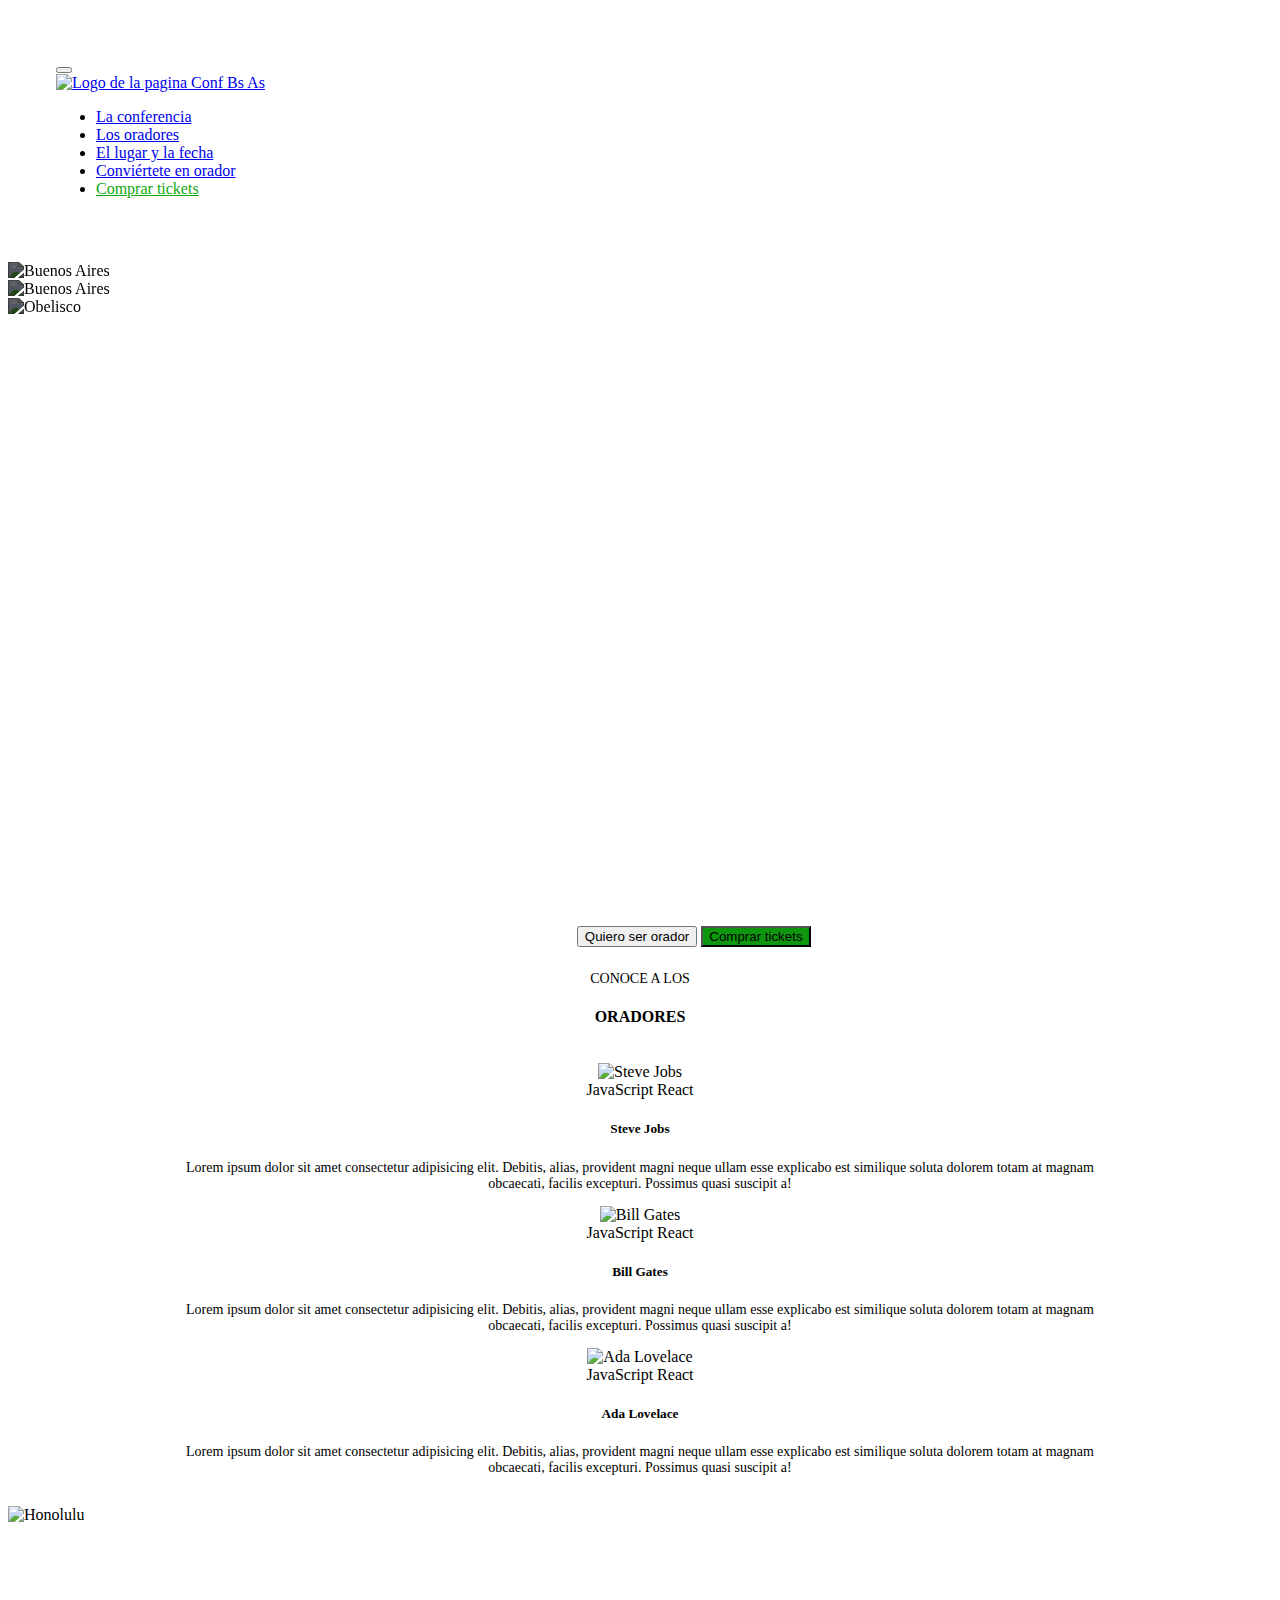
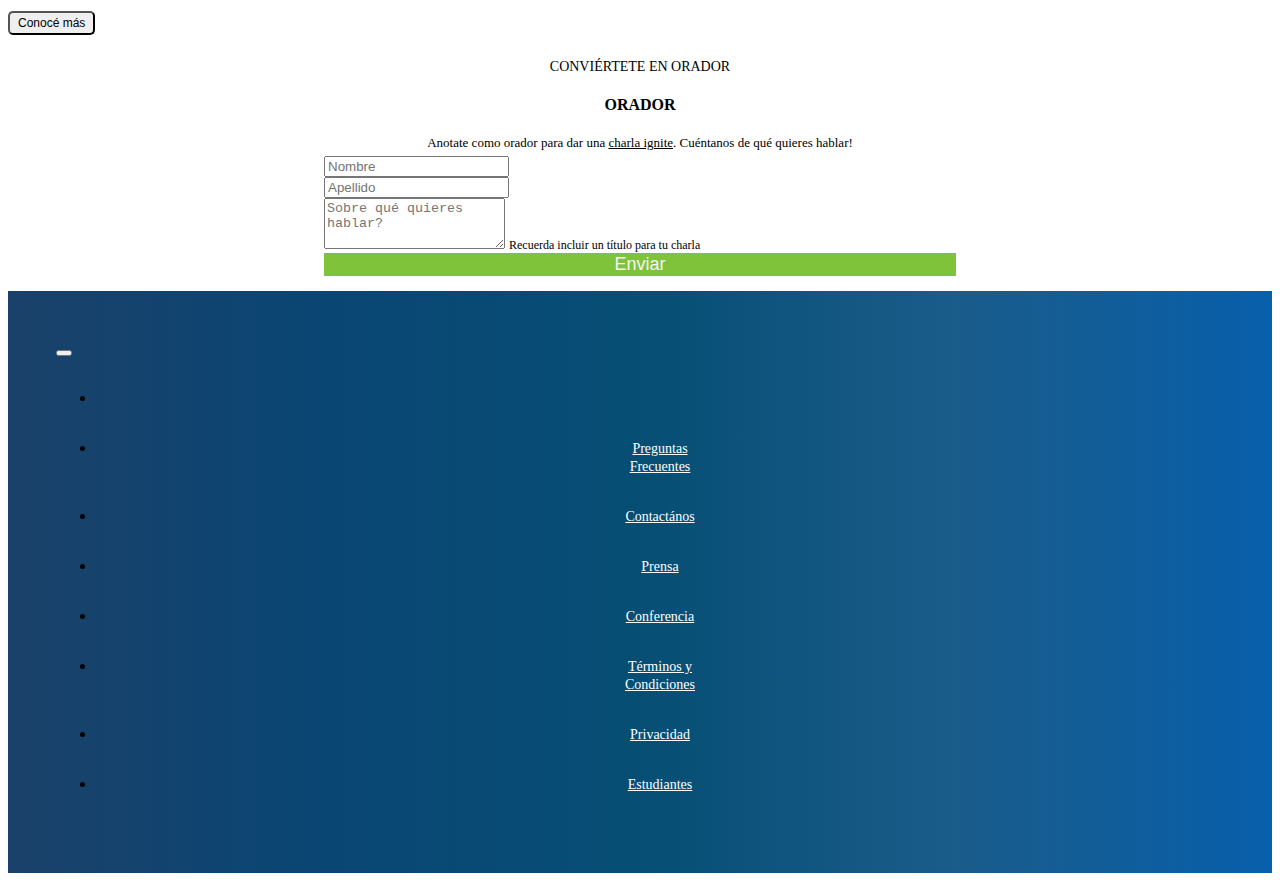
==== index.html @ 29e889be "Commit 1" ====
<!DOCTYPE html>
<html lang="es">
<head>
    <meta charset="UTF-8">
    <meta http-equiv="X-UA-Compatible" content="IE=edge">
    <meta name="viewport" content="width=device-width, initial-scale=1.0">
    <link rel="stylesheet" href="style.css">
    <link rel="shortcut icon" href="imagenes/codoacodo.png" type="image/x-icon">
    <link href="https://cdn.jsdelivr.net/npm/bootstrap@5.3.0-alpha3/dist/css/bootstrap.min.css" rel="stylesheet" integrity="sha384-KK94CHFLLe+nY2dmCWGMq91rCGa5gtU4mk92HdvYe+M/SXH301p5ILy+dN9+nJOZ" crossorigin="anonymous">
    <title>Conferencias - BA</title>
</head>
<body>
    <header>
        <nav class="navbar navbar-expand-md bg-body-tertiary px-5 py-2" data-bs-theme="dark">
            <div class="container-fluid">
                <button class="navbar-toggler" type="button" data-bs-toggle="collapse" data-bs-target="#navbarToggler"
                    aria-controls="navbar-toggler" aria-expanded="false" aria-label="Toggle navigation">
                    <span class="navbar-toggler-icon"></span>
                </button>
                <div class="collapse navbar-collapse" id="navbarToggler">
                    <a class="navbar-brand" href="#">
                        <img id="logo-pagina" src="imagenes/codoacodo.png" width="100" alt="Logo de la pagina">
                        <span class="nombre-logo">Conf Bs As</span>
                    </a>
                    <ul class="navbar-nav d-flex justify-content-center align-items-e">
                        <li class="nav-item cursor-pointer">
                            <a class="nav-link active" aria-current="page" href="#">La conferencia</a>
                        </li>
                        <li class="nav-item">
                            <a class="nav-link" href="#">Los oradores</a>
                        </li>
                        <li class="nav-item">
                            <a class="nav-link" href="#">El lugar y la fecha</a>
                        </li>
                        <li class="nav-item">
                            <a class="nav-link" href="#">Conviértete en orador</a>    
                        </li>
                        <li class="nav-item">
                            <a class="nav-link link-verde" href="#">Comprar tickets</a>
                        </li>
                    </ul>
                </div>
            </div>
        </nav>
    </header>
    <div id="carousel" class="carousel slide card-superpuesta" data-bs-ride="carousel">
        <div class="carousel-inner">
            <div class="carousel-item active">
                <img src="imagenes/ba1.jpg" class="d-block w-100" alt="Buenos Aires">
            </div>
            <div class="carousel-item">
                <img src="imagenes/ba2.jpg" class="d-block w-100" alt="Buenos Aires">
            </div>
            <div class="carousel-item">
                <img src="imagenes/ba3.jpg" class="d-block w-100" alt="Obelisco">
            </div>
        </div>
    </div>
    <div class="card-img-overlay d-flex flex-column justify-content-center text-end">
        <h5 class="card-title1">Conf Bs As</h5>
        <p class="card-text1">
            Bs As llega por primera vez a la Argentina. Un evento para compartir con
            nuestra comunidad el conocimiento y experiencia de los expertos que 
            están creando el futuro de Internet.Ven a conocer a miembros del
            evento, a otros estudiantes de Codo a Codo y los oradores primer
            nivel que tenemos para ti. Te esperamos!
        </p>
        <div>
            <button type="button" class="btn btn-outline-light">Quiero ser orador</button>
            <button type="button" class="btn btn-success">Comprar tickets</button>
        </div>
    </div>
    <div class="titulo-oradores">
        <div>CONOCE A LOS</div> 
        <H4>ORADORES</H4>
    </div>
    <div class="container-oradores">
        <div class="row">
            <div class="card-oradores col-md-4">
                <div class="card">
                    <img src="imagenes/steve.jpg" class="card-img-top" alt="Steve Jobs">
                    <div class="card-body">
                        <div class="badges-contenedor">
                        <span class="badge text-bg-warning">JavaScript</span>
                        <span class="badge text-bg-info">React</span>
                        </div>
                        <h5 class="card-title">Steve Jobs</h5>
                        <p class="card-text">Lorem ipsum dolor sit amet consectetur adipisicing elit. Debitis, alias, provident magni neque ullam esse explicabo est similique soluta dolorem totam at magnam obcaecati, facilis excepturi. Possimus quasi suscipit a!</p>
                    </div>
                </div>
            </div> 
            <div class="card-oradores col-md-4">
                <div class="card">
                <img src="imagenes/bill.jpg" class="card-img-top" alt="Bill Gates">
                    <div class="card-body">
                        <div class="badges-contenedor">
                            <span class="badge text-bg-warning">JavaScript</span>
                            <span class="badge text-bg-info">React</span>
                        </div>
                        <h5 class="card-title">Bill Gates</h5>
                        <p class="card-text">Lorem ipsum dolor sit amet consectetur adipisicing elit. Debitis, alias, provident magni neque ullam esse explicabo est similique soluta dolorem totam at magnam obcaecati, facilis excepturi. Possimus quasi suscipit a!</p>
                    </div>
                </div>
            </div>  
            <div class="card-oradores col-md-4">
                <div class="card">
                <img src="imagenes/ada.jpeg" class="card-img-top" alt="Ada Lovelace">
                    <div class="card-body">
                        <div class="badges-contenedor">
                            <span class="badge text-bg-secondary">JavaScript</span>
                            <span class="badge text-bg-danger">React</span>
                        </div>
                        <h5 class="card-title">Ada Lovelace</h5>
                        <p class="card-text">Lorem ipsum dolor sit amet consectetur adipisicing elit. Debitis, alias, provident magni neque ullam esse explicabo est similique soluta dolorem totam at magnam obcaecati, facilis excepturi. Possimus quasi suscipit a!</p>
                    </div>
                </div>
            </div>  
        </div>
    </div>
    <div class="honolulu">
        <div class="card-honolulu">
            <div class="row g-0">
                <div class="col-md-6 honolulu-img">
                    <img src="imagenes/honolulu.jpg" class="img-fluid rounded-start" alt="Honolulu">
                </div>
                <div class="col-md-6 p-4 bg-dark honolulu-text">
                    <h5>Bs As - Octubre</h5>
                    <p>Buenos Aires es la provincia y localidad mas grande del estado de Argentina, en los Estados Unidos. Honolulu
                        es
                        la mas sureña de entre las principales ciudades estadounidenses. Aunque el nombre de Honolulu se refiere al
                        área
                        urbana en la costa sureste de la isla de Oahu, la ciudad y el condado de honolulu han formado una ciudad-
                        condado consolidada que cubre toda la ciudad (aproximadamente 600 km2 de superficie).</p>
                    <button type="button" class="btn btn-outline-light">Conocé más</button>
                </div>
            </div>
        </div>
    </div>
    <div class="convocatoria-oradores">
        <div class="div-orador">CONVIÉRTETE EN ORADOR</div> 
        <H4>ORADOR</H4>
        <div class="text-convocatoria">Anotate como orador para dar una <u class="subrayado">charla ignite</u>. Cuéntanos de
            qué quieres hablar!</div>
    </div>
    <form action="" class="formulario">
        <div>    
            <div class="row">
                <div class="col">
                    <input type="text" class="form-control" placeholder="Nombre" aria-label="Nombre">
                </div>
                <div class="col">
                    <input type="text" class="form-control" placeholder="Apellido" aria-label="Apellido">
                </div>
                <div class="mb-4 pt-3" id="textarea">
                    <textarea class="form-control" id="Textarea1" placeholder="Sobre qué quieres hablar?" rows="3"></textarea>
                    <label for="textarea" class="texto-area">Recuerda incluir un título para tu charla</label>
                </div>
                <div>
                    <button type="submit" class="btn btn-success">Enviar</button>
                </div>         
            </div>
        </div>
    </form>
    <footer>
        <nav class="navbar navbar-expand-lg bg-body-tertiary">
            <div class="container-fluid">
                <a class="navbar-brand" href="#"></a>
                <button class="navbar-toggler" type="button" data-bs-toggle="collapse" data-bs-target="#navbarNav" aria-controls="navbarNav" aria-expanded="false" aria-label="Toggle navigation">
                    <span class="navbar-toggler-icon"></span>
                </button>
                <div class="collapse navbar-collapse justify-content-between" id="navbarNav">
                    <ul class="navbar-nav">
                        <li class="nav-item footer-item">
                            <a class="nav-link active" aria-current="page" href="#"></a>
                        </li>                    
                        <li class="nav-item footer-item">
                            <a class="nav-link footer-link preguntas" href="#">Preguntas<br>Frecuentes</a>
                        </li>
                        <li class="nav-item footer-item">
                            <a class="nav-link footer-link" href="#">Contactános</a>
                        </li>
                        <li class="nav-item footer-item">
                            <a class="nav-link footer-link" href="#">Prensa</a>
                        </li>
                        <li class="nav-item footer-item">
                            <a class="nav-link footer-link" href="#">Conferencia</a>
                        </li>
                        <li class="nav-item footer-item">
                            <a class="nav-link footer-link terminos" href="#">Términos y <br> Condiciones</a>
                        </li>
                        <li class="nav-item footer-item">
                            <a class="nav-link footer-link" href="#">Privacidad</a>
                        </li>
                        <li class="nav-item footer-item">
                            <a class="nav-link footer-link" href="#">Estudiantes</a>
                        </li>
                    </ul>
                </div>
            </div>
        </nav>
    </footer>   
    <script src="https://cdn.jsdelivr.net/npm/bootstrap@5.3.0-alpha3/dist/js/bootstrap.bundle.min.js" integrity="sha384-ENjdO4Dr2bkBIFxQpeoTz1HIcje39Wm4jDKdf19U8gI4ddQ3GYNS7NTKfAdVQSZe" crossorigin="anonymous"></script>
</body>
</html>
---- style.css ----
body {
    padding: 0;
}

.navbar {
    padding:3rem;          
}

.navbar-collapse {
    align-items: center;
    justify-content: space-between;
}

.link-verde {
    color: rgb(15, 169, 15) !important;
}

.card-superpuesta {
    width: 100vw;
}

.card-superpuesta img{
    filter: brightness(40%);
    height: 10% !important;
}

.card-img-overlay {
    padding-right: 8.5rem !important;
    padding-top: 28% !important;
    padding-left: 45% !important;
    height: max-content;
}

.card-title1, .card-text1, .btn-outline {
    color: white;
}

.card-text1 {
    font-size: 1rem;
    padding-top: 1.5rem;
}

.card-title1 {
    font-size: 2rem;
}

.btn-success{
    background: rgb(14, 151, 14) !important;
}

.titulo-oradores div{
    font-size: 14px;
    text-align: center;
}

.titulo-oradores {
    text-align: center;
    padding-top: 1.5rem;
}

.card-group {

    display: flex;
    flex-direction: column;
    justify-content: space-between;
}

.container-oradores {
    margin-top: 20px;
    padding: 1rem 10rem;
}

.container-oradores img{
    position: relative;
    object-fit: cover;
}

.card-text {
    font-size: 14px;
}

.card-oradores {
    text-align: center;
}

.card-honolulu {
    width: 100vw;
}

.honolulu-text{
    font-size: 12px;
    color: white;
}

.honolulu-text .btn {
    font-size: 12px;
    padding: 3px 8px;
    border-radius: 5px;
} 

.convocatoria-oradores{
    text-align: center;
    padding-top: 1.5rem;
}

.div-orador{
    font-size: 14px;
}

.text-convocatoria{
    font-size: 13px;
}

.formulario{
    padding-top: 5px;
    position: relative;
    margin: 0 auto;
    width: 50%;
}

.texto-area{
    font-size: 12px;
}

.formulario button {
    width: 100%;
    border: none;
    font-size: 18px;
    background-color: #7fc33b !important;
    color: whitesmoke;
}

footer {
    padding-top: 15px;
}

footer .navbar{
    background-image: linear-gradient(to right, #1a4169,
    #0a4674, #064e74, #1a5c8a, #085fab) !important; 
}

.footer-item {
    padding: 1rem 2rem !important;
    text-align: center;
    align-items: center;
}

.nav-item .preguntas, .terminos {
    padding-top: 0.2rem !important;
    text-align: center;
    align-items: center;
}

.footer-link{
    color: white !important;
    font-size: 14px !important;
}

/* Responsive */

@media screen and (max-width: 970px) {


}

@media screen and (max-width: 767px) {

    .tarjeta {
        padding-right: 8.5rem !important;
        max-height: 50vh;
        padding-left: 40vw  !important;
        font-size: 0.5rem;
    }

    .card-img-overlay {
        padding-right: 1.5rem !important;
        padding-top: 5% !important;
        padding-left: 2% !important;
        height: max-content;
    }

    .card-text1 {
        font-size: 1rem;
        padding-top: 0.7rem;
    }
    
    .card-title1 {
        font-size: 1.5rem;
    }
}

@media screen and (max-width: 700px) {

    .container-oradores {
        margin-top: 20px;
        padding: 1rem 2rem;
    }
}
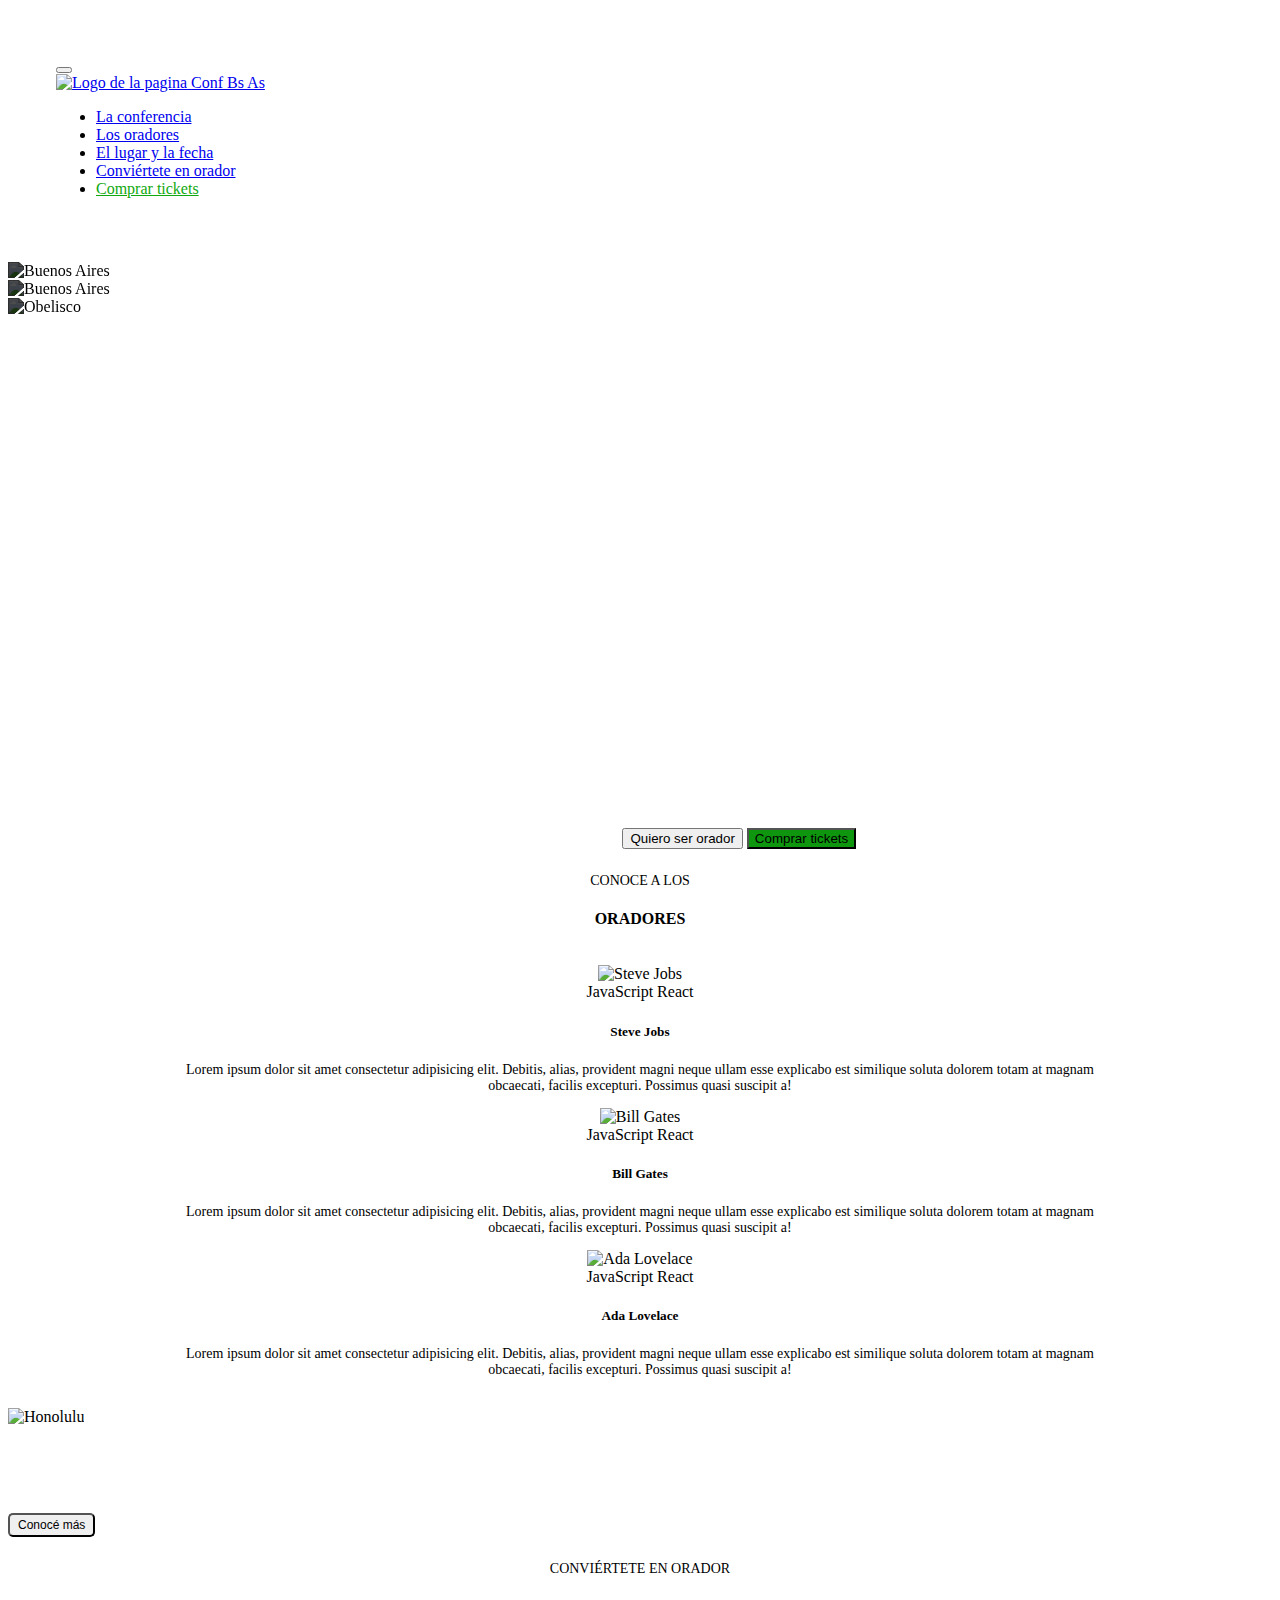
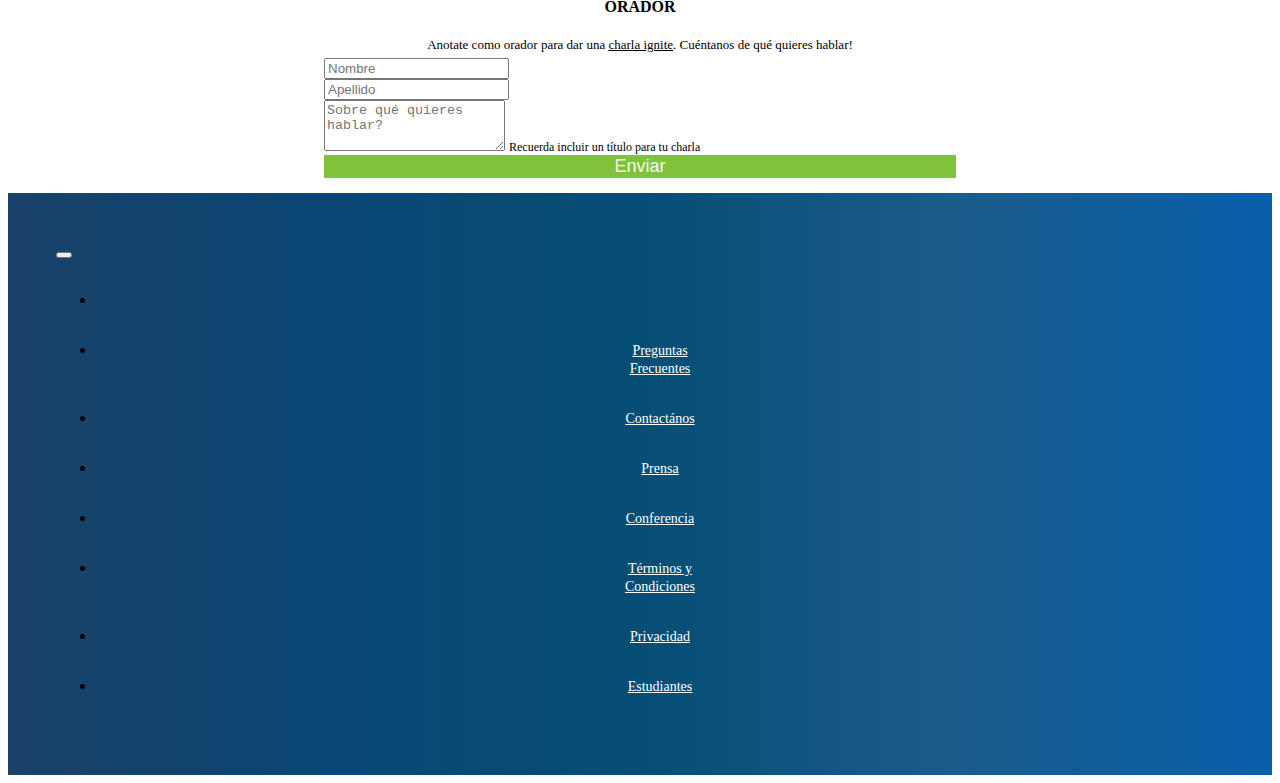
==== commit 0d0ff683: "Commit 3" ====
--- a/index.html
+++ b/index.html
@@ -42,8 +42,8 @@
                 </div>
             </div>
         </nav>
-    </header>
-    <div id="carousel" class="carousel slide card-superpuesta" data-bs-ride="carousel">
+    </header> 
+    <div id="carouselExample" class="carousel slide card-superpuesta" data-bs-ride="carousel">
         <div class="carousel-inner">
             <div class="carousel-item active">
                 <img src="imagenes/ba1.jpg" class="d-block w-100" alt="Buenos Aires">
@@ -55,21 +55,24 @@
                 <img src="imagenes/ba3.jpg" class="d-block w-100" alt="Obelisco">
             </div>
         </div>
-    </div>
-    <div class="card-img-overlay d-flex flex-column justify-content-center text-end">
-        <h5 class="card-title1">Conf Bs As</h5>
-        <p class="card-text1">
-            Bs As llega por primera vez a la Argentina. Un evento para compartir con
-            nuestra comunidad el conocimiento y experiencia de los expertos que 
-            están creando el futuro de Internet.Ven a conocer a miembros del
-            evento, a otros estudiantes de Codo a Codo y los oradores primer
-            nivel que tenemos para ti. Te esperamos!
-        </p>
-        <div>
-            <button type="button" class="btn btn-outline-light">Quiero ser orador</button>
-            <button type="button" class="btn btn-success">Comprar tickets</button>
-        </div>
-    </div>
+        <div class="d-flex">
+            <div class="card-img-overlay d-flex flex-column justify-content-center text-end">
+                <h5 class="card-title1">Conf Bs As</h5>
+                <p class="card-text1">
+                Bs As llega por primera vez a la Argentina. Un evento para compartir con
+                nuestra comunidad el conocimiento y experiencia de los expertos que 
+                están creando el futuro de Internet.Ven a conocer a miembros del
+                evento, a otros estudiantes de Codo a Codo y los oradores primer
+                nivel que tenemos para ti. 
+                Te esperamos!
+                </p>
+                <div>
+                    <button type="button" class="btn btn-outline-light">Quiero ser orador</button>
+                    <button type="button" class="btn btn-success">Comprar tickets</button>
+                </div>
+            </div>
+        </div>
+    </div>    
     <div class="titulo-oradores">
         <div>CONOCE A LOS</div> 
         <H4>ORADORES</H4>
--- a/style.css
+++ b/style.css
@@ -20,14 +20,14 @@
 }
 
 .card-superpuesta img{
-    filter: brightness(40%);
+    filter: brightness(30%);
     height: 10% !important;
 }
 
 .card-img-overlay {
     padding-right: 8.5rem !important;
-    padding-top: 28% !important;
-    padding-left: 45% !important;
+    padding-top: 20% !important;
+    padding-left: 48% !important;
     height: max-content;
 }
 
@@ -158,11 +158,6 @@
 
 /* Responsive */
 
-@media screen and (max-width: 970px) {
-
-
-}
-
 @media screen and (max-width: 767px) {
 
     .tarjeta {
@@ -177,6 +172,7 @@
         padding-top: 5% !important;
         padding-left: 2% !important;
         height: max-content;
+        max-height: 60%;
     }
 
     .card-text1 {
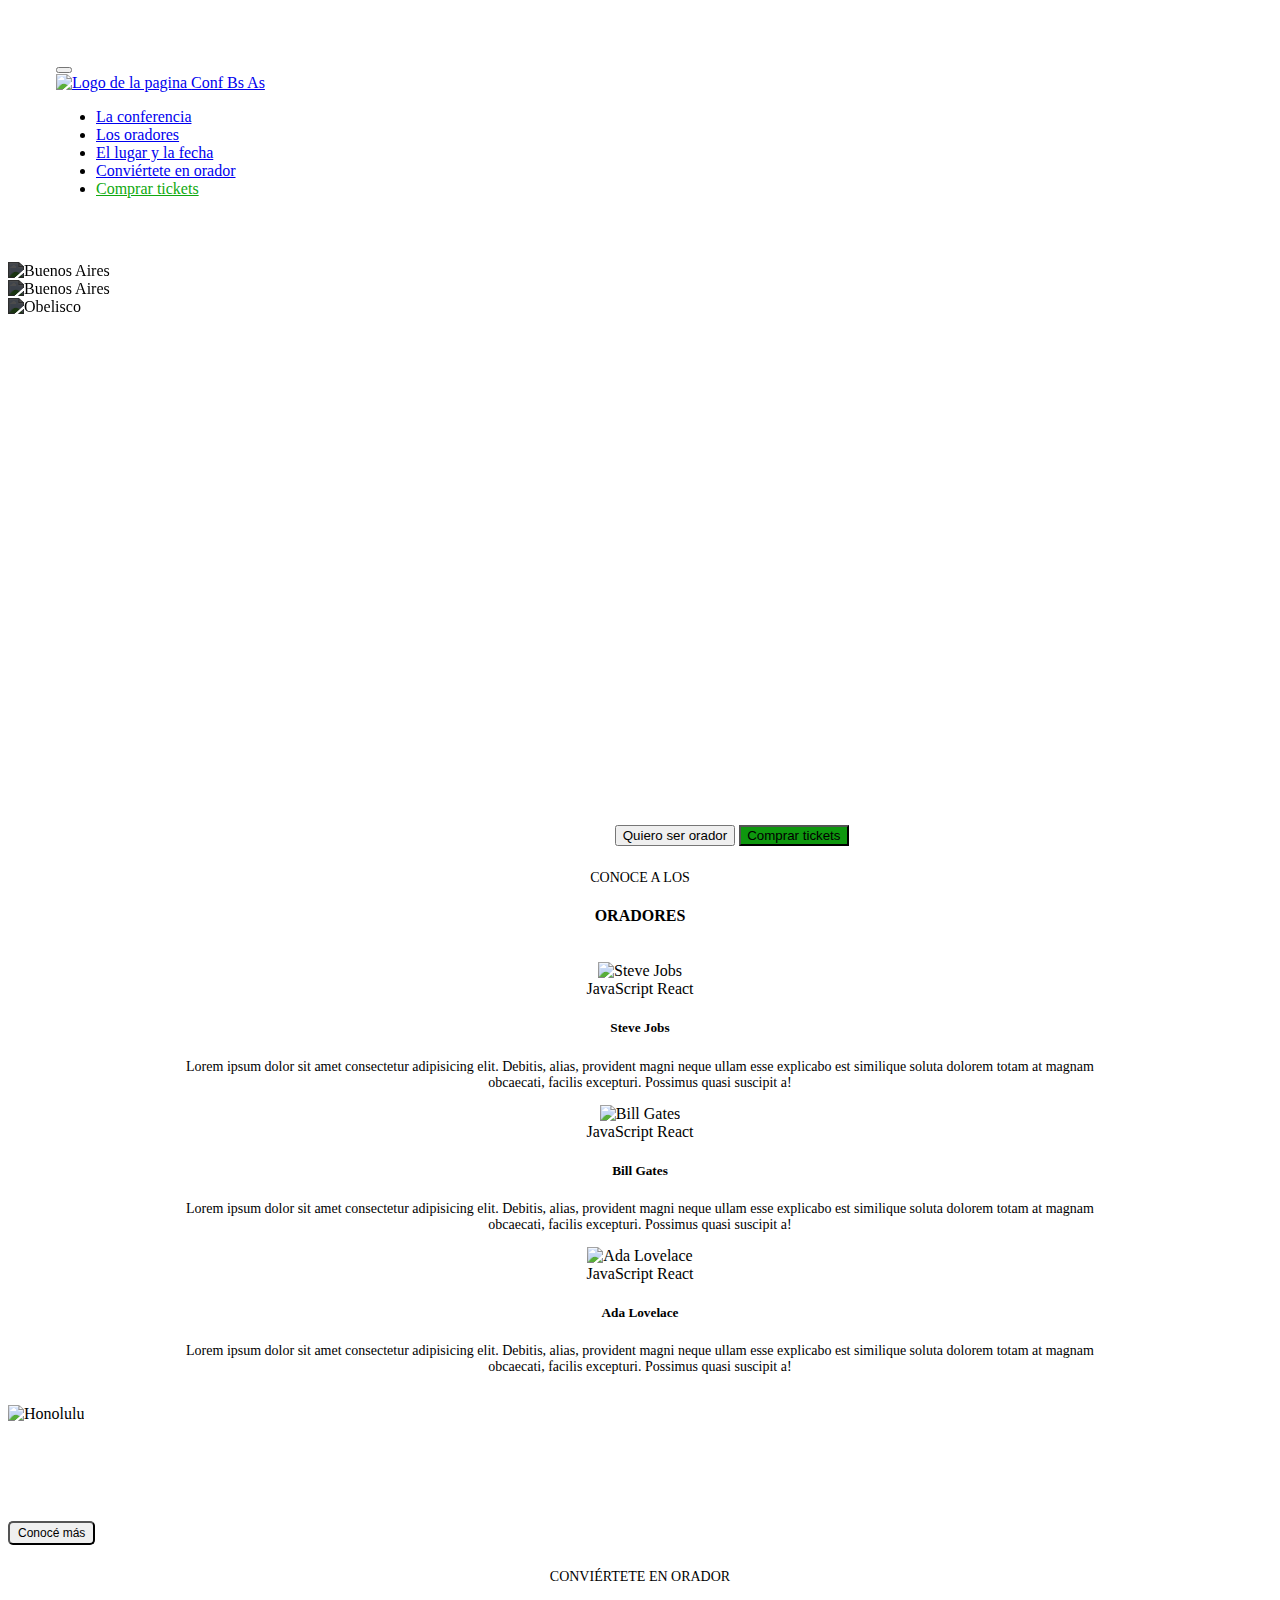
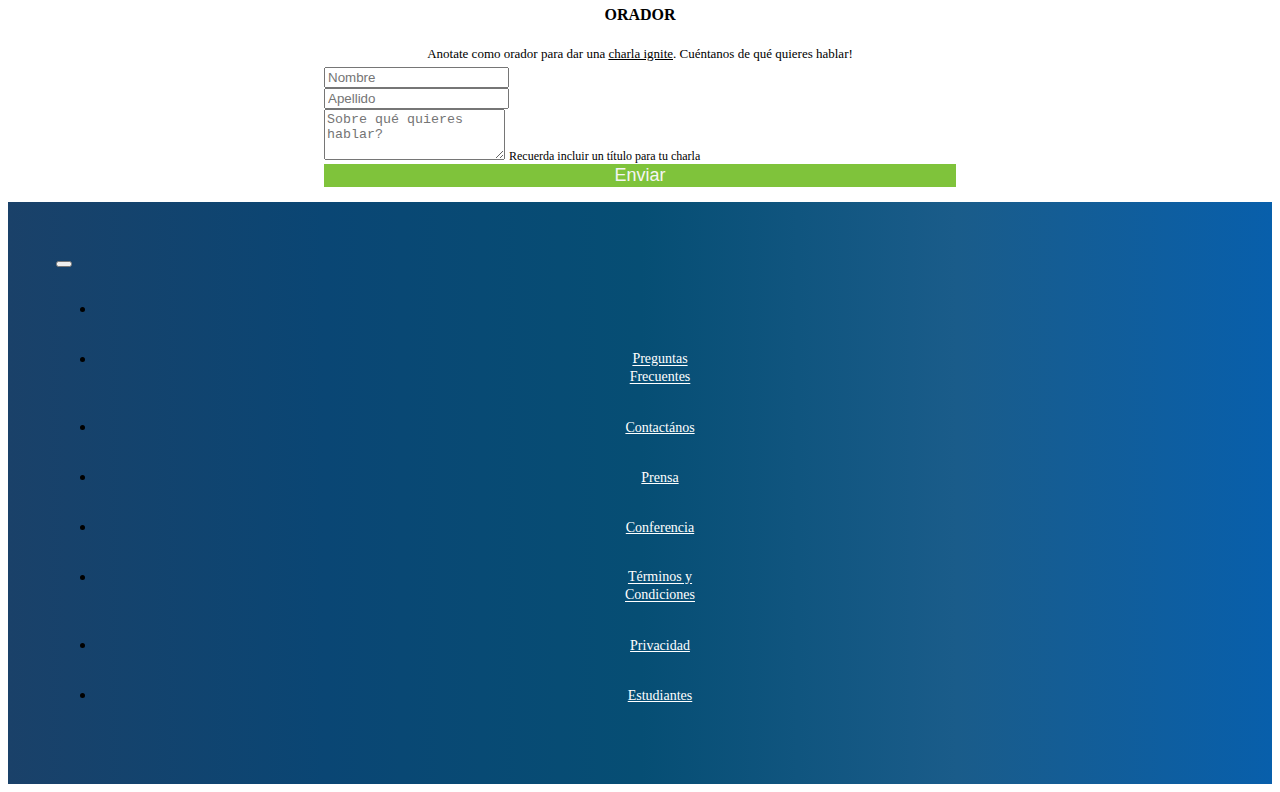
==== commit 468c4c7a: "Commit 3" ====
--- a/index.html
+++ b/index.html
@@ -77,6 +77,7 @@
         <div>CONOCE A LOS</div> 
         <H4>ORADORES</H4>
     </div>
+    <section>
     <div class="container-oradores">
         <div class="row">
             <div class="card-oradores col-md-4">
@@ -120,6 +121,7 @@
             </div>  
         </div>
     </div>
+    </section>
     <div class="honolulu">
         <div class="card-honolulu">
             <div class="row g-0">
--- a/style.css
+++ b/style.css
@@ -1,9 +1,10 @@
 body {
     padding: 0;
+    max-width: 100vw;
 }
 
 .navbar {
-    padding:3rem;          
+    padding:3rem;        
 }
 
 .navbar-collapse {
@@ -15,13 +16,12 @@
     color: rgb(15, 169, 15) !important;
 }
 
-.card-superpuesta {
-    width: 100vw;
-}
-
 .card-superpuesta img{
     filter: brightness(30%);
     height: 10% !important;
+    transition-duration: 0.5s!important;
+    transition-delay: 0.3s !important;
+    width: 100vw !important;
 }
 
 .card-img-overlay {
@@ -63,6 +63,7 @@
     display: flex;
     flex-direction: column;
     justify-content: space-between;
+    align-items: center;
 }
 
 .container-oradores {
@@ -73,6 +74,7 @@
 .container-oradores img{
     position: relative;
     object-fit: cover;
+    margin: 0;
 }
 
 .card-text {
@@ -84,11 +86,11 @@
 }
 
 .card-honolulu {
-    width: 100vw;
+    width: 100%;
 }
 
 .honolulu-text{
-    font-size: 12px;
+    font-size: 14px;
     color: white;
 }
 
@@ -191,4 +193,4 @@
         margin-top: 20px;
         padding: 1rem 2rem;
     }
-}
+}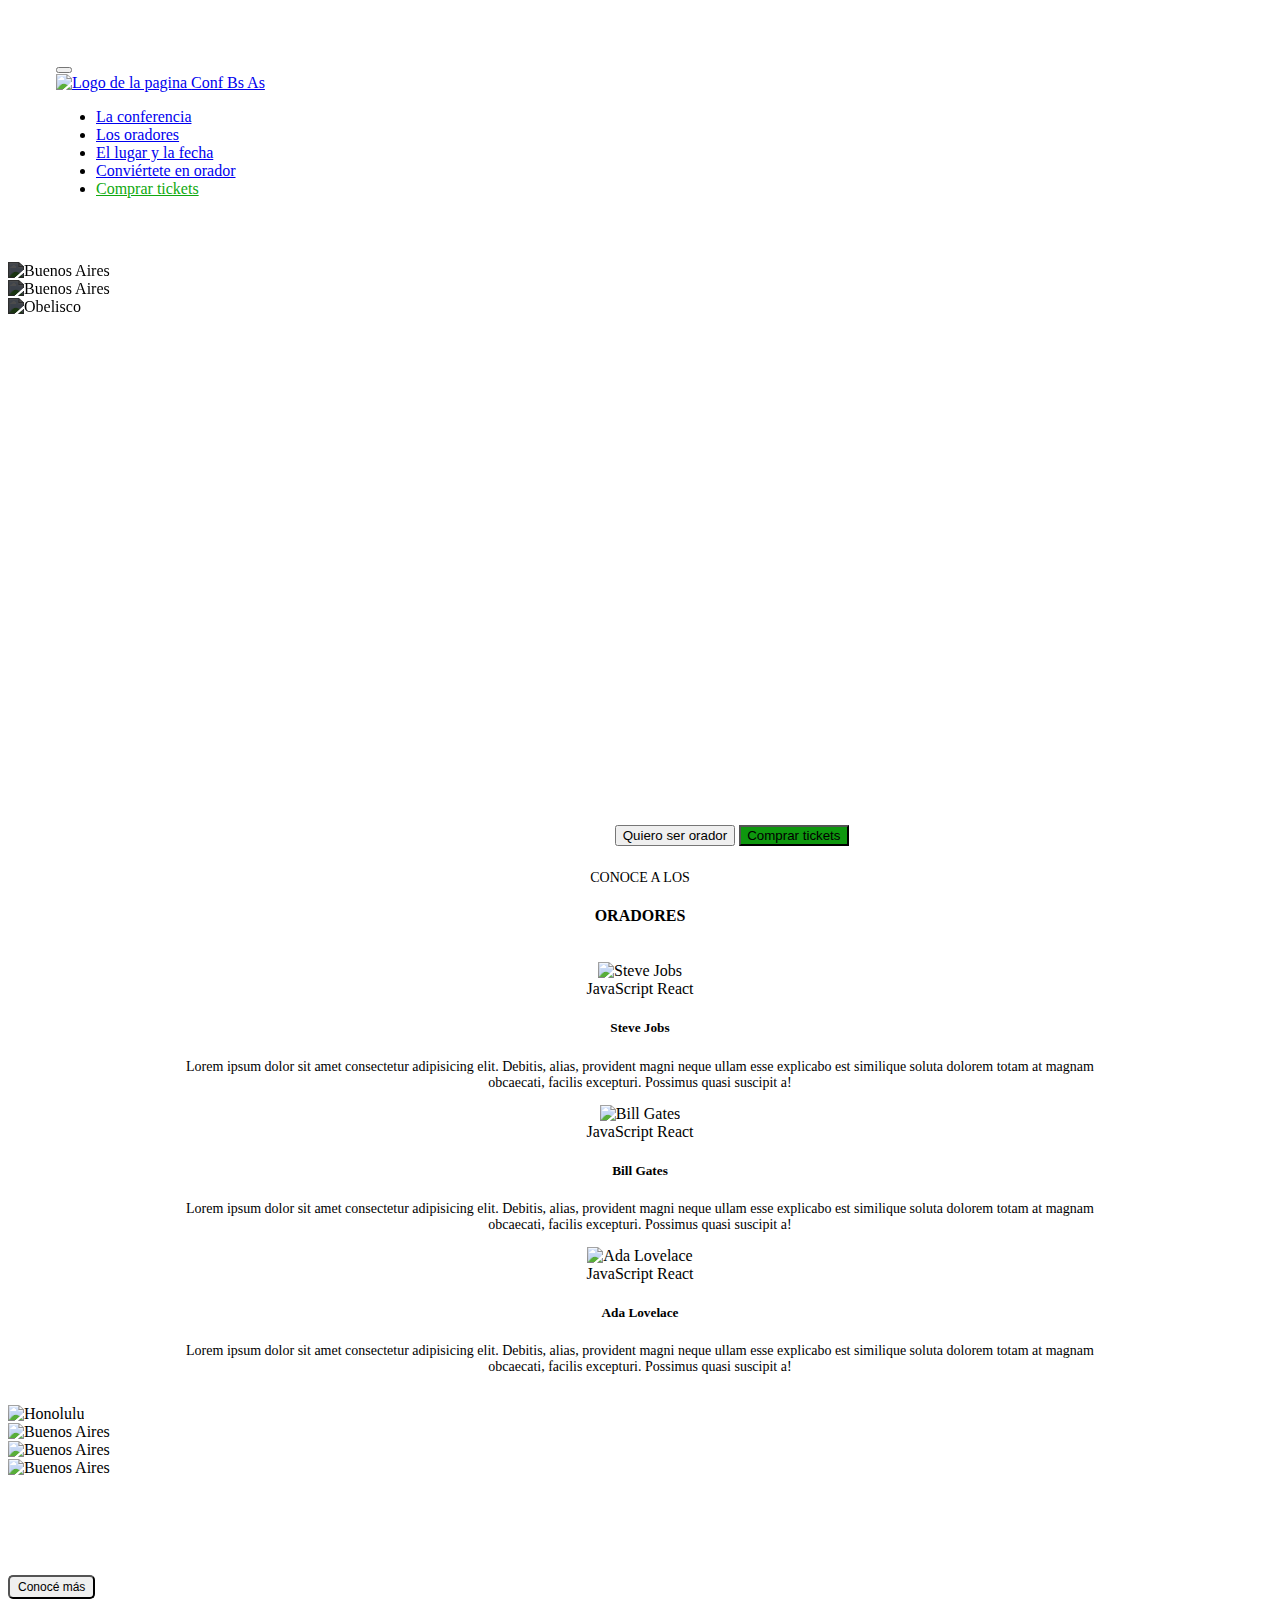
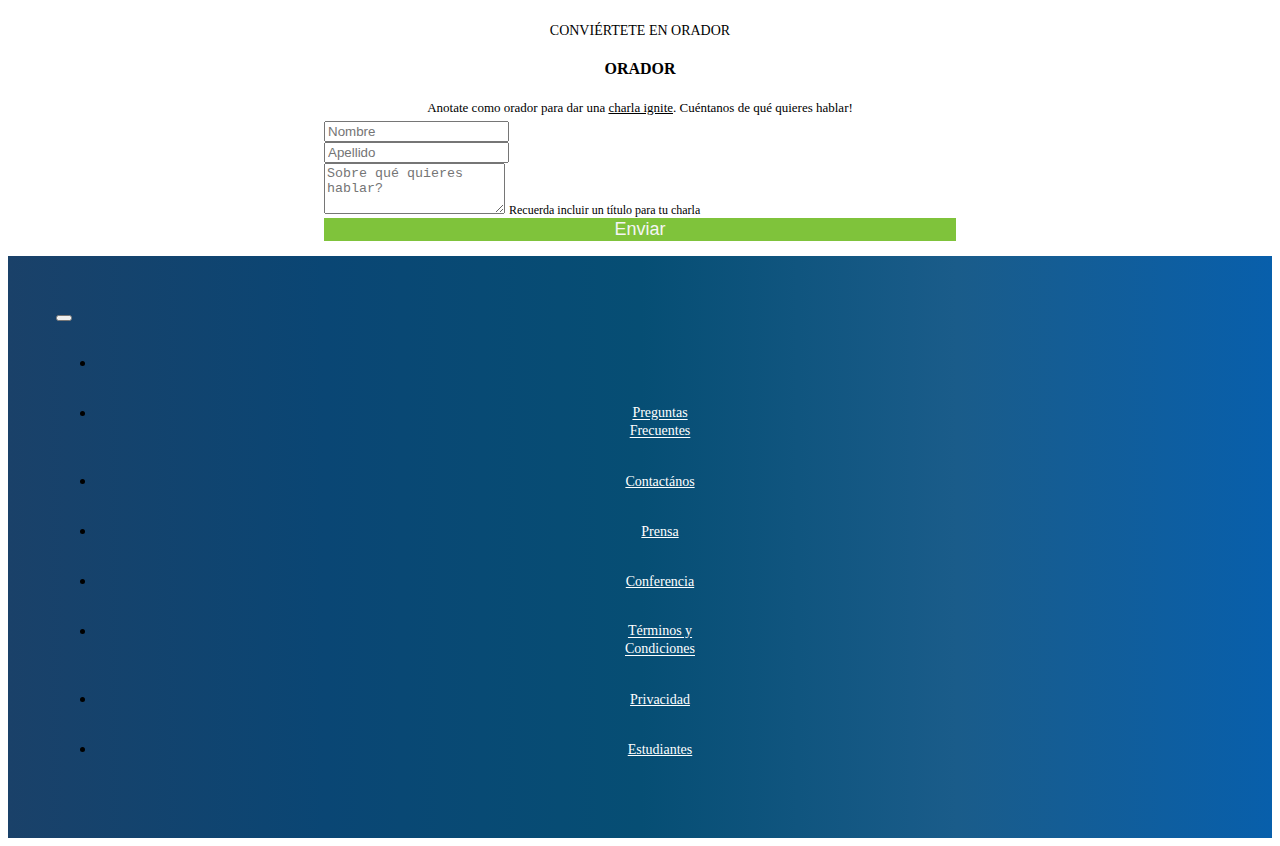
==== commit f7991a7a: "Commit 3" ====
--- a/index.html
+++ b/index.html
@@ -7,7 +7,7 @@
     <link rel="stylesheet" href="style.css">
     <link rel="shortcut icon" href="imagenes/codoacodo.png" type="image/x-icon">
     <link href="https://cdn.jsdelivr.net/npm/bootstrap@5.3.0-alpha3/dist/css/bootstrap.min.css" rel="stylesheet" integrity="sha384-KK94CHFLLe+nY2dmCWGMq91rCGa5gtU4mk92HdvYe+M/SXH301p5ILy+dN9+nJOZ" crossorigin="anonymous">
-    <title>Conferencias - BA</title>
+    <title>Codo a codo 4.0</title>
 </head>
 <body>
     <header>
@@ -122,13 +122,28 @@
         </div>
     </div>
     </section>
-    <div class="honolulu">
-        <div class="card-honolulu">
-            <div class="row g-0">
-                <div class="col-md-6 honolulu-img">
-                    <img src="imagenes/honolulu.jpg" class="img-fluid rounded-start" alt="Honolulu">
-                </div>
-                <div class="col-md-6 p-4 bg-dark honolulu-text">
+    <div class="card-honolulu">
+        <div class="row g-0">
+            <div class="col-md-6 d-flex">
+                <div id="carouselExampleSlidesOnly" class="carousel slide" data-bs-ride="carousel">
+                    <div class="carousel-inner">
+                        <div class="carousel-item active">
+                            <img src="imagenes/honolulu.jpg" class="d-block w-100" alt="Honolulu">
+                        </div>
+                        <div class="carousel-item">
+                            <img src="imagenes/hawaii.jpg" class="d-block w-100" alt="Buenos Aires">
+                        </div>
+                        <div class="carousel-item">
+                            <img src="imagenes/hawaii2.jpg" class="d-block w-100" alt="Buenos Aires">
+                        </div>
+                        <div class="carousel-item">
+                            <img src="imagenes/hawaii3.jpg" class="d-block w-100" alt="Buenos Aires">
+                        </div>
+                    </div>
+                </div>
+            </div>
+            <div class="col-md-6 d-flex p-4 bg-dark honolulu-text">
+                <div>
                     <h5>Bs As - Octubre</h5>
                     <p>Buenos Aires es la provincia y localidad mas grande del estado de Argentina, en los Estados Unidos. Honolulu
                         es
@@ -136,7 +151,7 @@
                         área
                         urbana en la costa sureste de la isla de Oahu, la ciudad y el condado de honolulu han formado una ciudad-
                         condado consolidada que cubre toda la ciudad (aproximadamente 600 km2 de superficie).</p>
-                    <button type="button" class="btn btn-outline-light">Conocé más</button>
+                    <button type="button" class="btn btn-outline-light">Conocé más</button>    
                 </div>
             </div>
         </div>
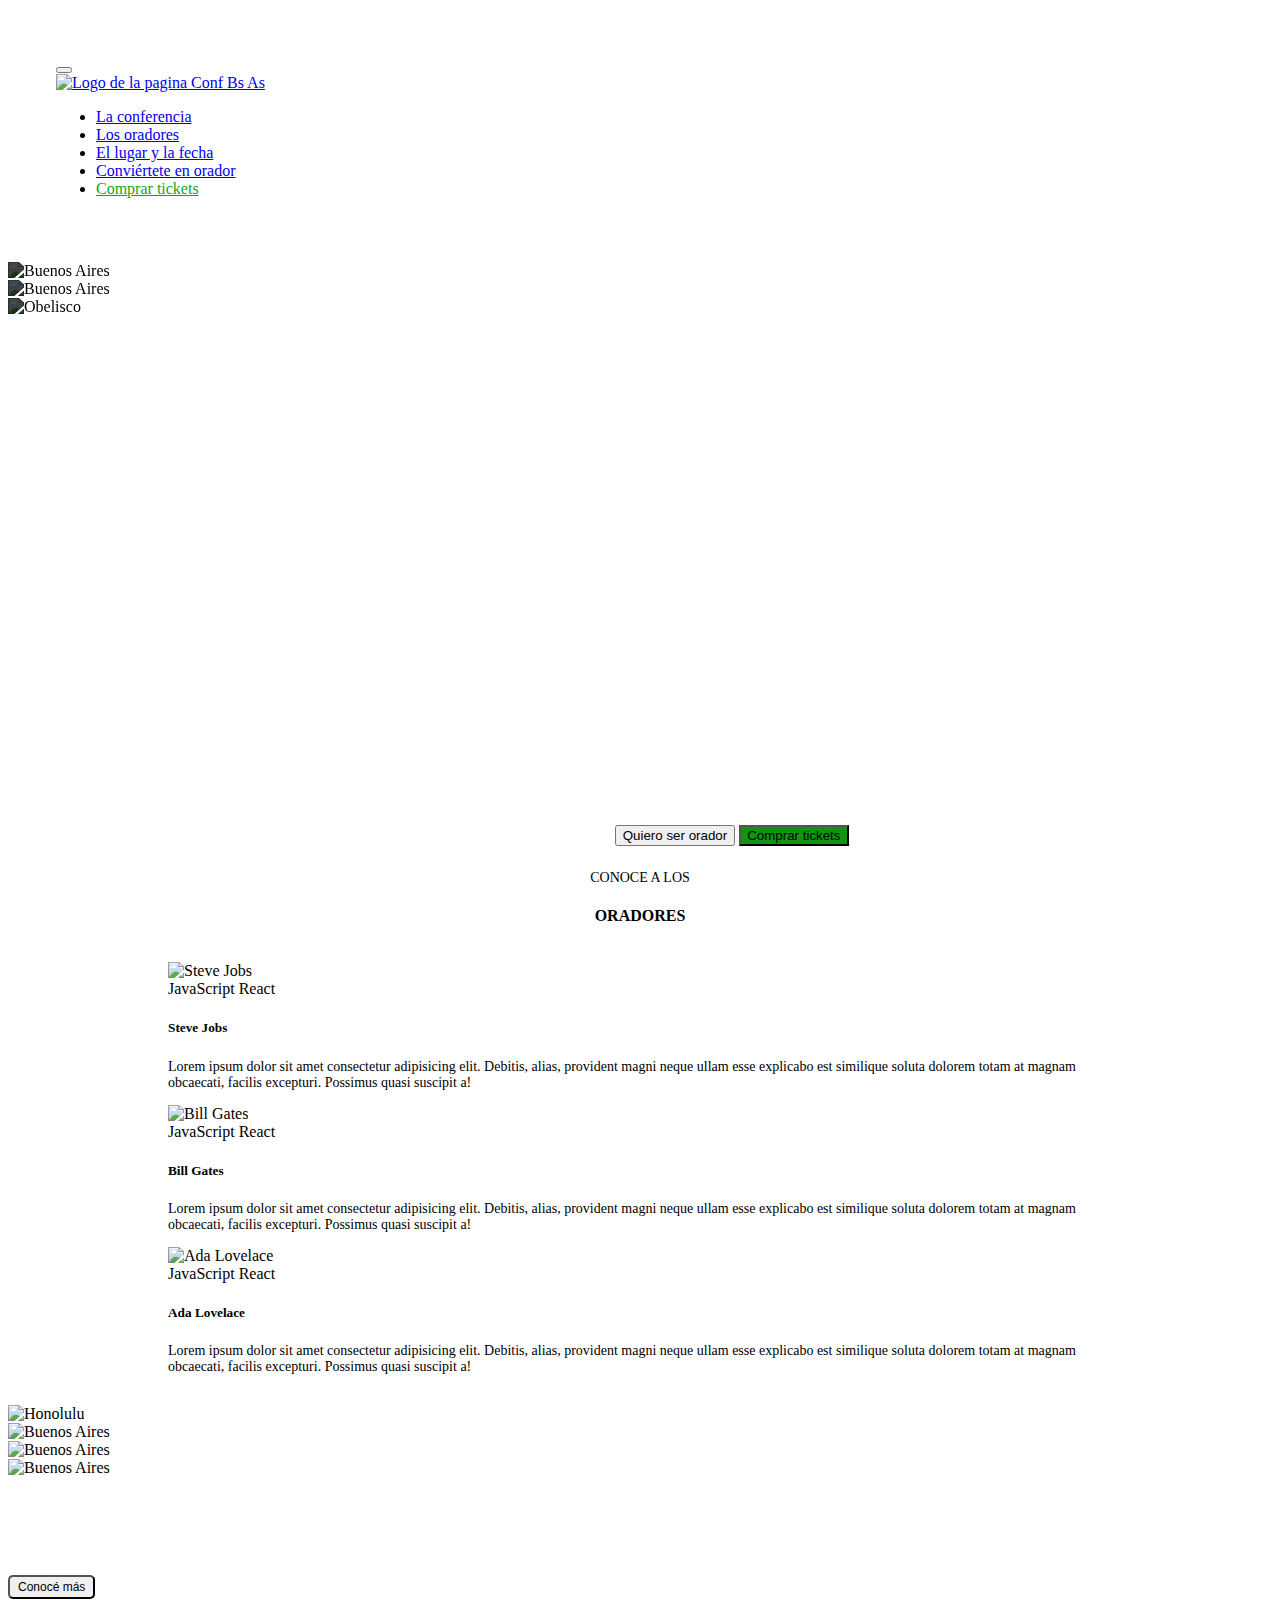
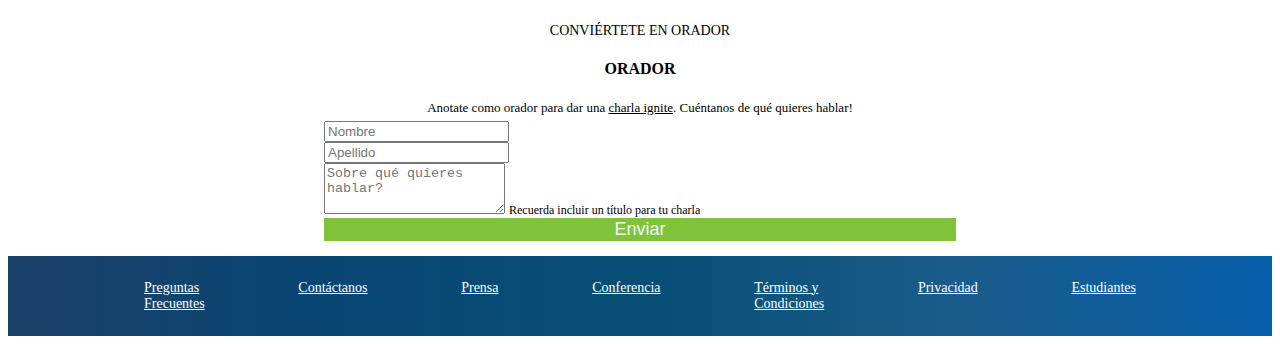
==== commit 028b6cc7: "TP parte 2 Javascript 1 commit" ====
--- a/index.html
+++ b/index.html
@@ -11,7 +11,7 @@
 </head>
 <body>
     <header>
-        <nav class="navbar navbar-expand-md bg-body-tertiary px-5 py-2" data-bs-theme="dark">
+        <nav class="navbar navbar-expand-md bg-body-tertiary px-5 py-2 fixed-top" data-bs-theme="dark">
             <div class="container-fluid">
                 <button class="navbar-toggler" type="button" data-bs-toggle="collapse" data-bs-target="#navbarToggler"
                     aria-controls="navbar-toggler" aria-expanded="false" aria-label="Toggle navigation">
@@ -36,7 +36,7 @@
                             <a class="nav-link" href="#">Conviértete en orador</a>    
                         </li>
                         <li class="nav-item">
-                            <a class="nav-link link-verde" href="#">Comprar tickets</a>
+                            <a class="nav-link link-verde" href="HTML/ticket.html">Comprar tickets</a>
                         </li>
                     </ul>
                 </div>
@@ -68,7 +68,9 @@
                 </p>
                 <div>
                     <button type="button" class="btn btn-outline-light">Quiero ser orador</button>
-                    <button type="button" class="btn btn-success">Comprar tickets</button>
+                    <button type="button" class="btn btn-success" onclick="location.href='HTML/ticket.html'">
+                        Comprar tickets
+                    </button>
                 </div>
             </div>
         </div>
@@ -119,7 +121,7 @@
                     </div>
                 </div>
             </div>  
-        </div>
+        </div>    
     </div>
     </section>
     <div class="card-honolulu">
@@ -145,12 +147,12 @@
             <div class="col-md-6 d-flex p-4 bg-dark honolulu-text">
                 <div>
                     <h5>Bs As - Octubre</h5>
-                    <p>Buenos Aires es la provincia y localidad mas grande del estado de Argentina, en los Estados Unidos. Honolulu
-                        es
-                        la mas sureña de entre las principales ciudades estadounidenses. Aunque el nombre de Honolulu se refiere al
-                        área
-                        urbana en la costa sureste de la isla de Oahu, la ciudad y el condado de honolulu han formado una ciudad-
-                        condado consolidada que cubre toda la ciudad (aproximadamente 600 km2 de superficie).</p>
+                    <p>
+                    Buenos Aires es la provincia y localidad mas grande del estado de Argentina, en los Estados Unidos Honolulu
+                    es la mas sureña de entre las principales ciudades estadounidenses. Aunque el nombre de Honolulu se refiere al 
+                    área urbana en la costa sureste de la isla de Oahu, la ciudad y el condado de honolulu han formado una ciudad-
+                    condado consolidada que cubre toda la ciudad (aproximadamente 600 km2 de superficie).
+                    </p>
                     <button type="button" class="btn btn-outline-light">Conocé más</button>    
                 </div>
             </div>
@@ -181,43 +183,16 @@
             </div>
         </div>
     </form>
-    <footer>
-        <nav class="navbar navbar-expand-lg bg-body-tertiary">
-            <div class="container-fluid">
-                <a class="navbar-brand" href="#"></a>
-                <button class="navbar-toggler" type="button" data-bs-toggle="collapse" data-bs-target="#navbarNav" aria-controls="navbarNav" aria-expanded="false" aria-label="Toggle navigation">
-                    <span class="navbar-toggler-icon"></span>
-                </button>
-                <div class="collapse navbar-collapse justify-content-between" id="navbarNav">
-                    <ul class="navbar-nav">
-                        <li class="nav-item footer-item">
-                            <a class="nav-link active" aria-current="page" href="#"></a>
-                        </li>                    
-                        <li class="nav-item footer-item">
-                            <a class="nav-link footer-link preguntas" href="#">Preguntas<br>Frecuentes</a>
-                        </li>
-                        <li class="nav-item footer-item">
-                            <a class="nav-link footer-link" href="#">Contactános</a>
-                        </li>
-                        <li class="nav-item footer-item">
-                            <a class="nav-link footer-link" href="#">Prensa</a>
-                        </li>
-                        <li class="nav-item footer-item">
-                            <a class="nav-link footer-link" href="#">Conferencia</a>
-                        </li>
-                        <li class="nav-item footer-item">
-                            <a class="nav-link footer-link terminos" href="#">Términos y <br> Condiciones</a>
-                        </li>
-                        <li class="nav-item footer-item">
-                            <a class="nav-link footer-link" href="#">Privacidad</a>
-                        </li>
-                        <li class="nav-item footer-item">
-                            <a class="nav-link footer-link" href="#">Estudiantes</a>
-                        </li>
-                    </ul>
-                </div>
-            </div>
-        </nav>
+    <footer>   
+        <div class="footer-lista justify-content-center align-items-center">
+            <a class="nav-link footer-link text-center" href="#">Preguntas<br>Frecuentes</a>
+            <a class="nav-link footer-link text-center" href="#">Contáctanos</a>
+            <a class="nav-link footer-link text-center" href="#">Prensa</a>
+            <a class="nav-link footer-link text-center" href="#">Conferencia</a>                        
+            <a class="nav-link footer-link text-center" href="#">Términos y <br> Condiciones</a>
+            <a class="nav-link footer-link text-center" href="#">Privacidad</a>
+            <a class="nav-link footer-link text-center" href="#">Estudiantes</a>
+        </div> 
     </footer>   
     <script src="https://cdn.jsdelivr.net/npm/bootstrap@5.3.0-alpha3/dist/js/bootstrap.bundle.min.js" integrity="sha384-ENjdO4Dr2bkBIFxQpeoTz1HIcje39Wm4jDKdf19U8gI4ddQ3GYNS7NTKfAdVQSZe" crossorigin="anonymous"></script>
 </body>
--- a/style.css
+++ b/style.css
@@ -1,10 +1,7 @@
-body {
-    padding: 0;
-    max-width: 100vw;
-}
+/*Página Principal*/
 
 .navbar {
-    padding:3rem;        
+    padding: 3rem;        
 }
 
 .navbar-collapse {
@@ -18,10 +15,6 @@
 
 .card-superpuesta img{
     filter: brightness(30%);
-    height: 10% !important;
-    transition-duration: 0.5s!important;
-    transition-delay: 0.3s !important;
-    width: 100vw !important;
 }
 
 .card-img-overlay {
@@ -48,6 +41,11 @@
     background: rgb(14, 151, 14) !important;
 }
 
+.btn-success:hover{
+    border: none;
+    background: rgb(9, 72, 9) !important;
+}
+
 .titulo-oradores div{
     font-size: 14px;
     text-align: center;
@@ -56,14 +54,6 @@
 .titulo-oradores {
     text-align: center;
     padding-top: 1.5rem;
-}
-
-.card-group {
-
-    display: flex;
-    flex-direction: column;
-    justify-content: space-between;
-    align-items: center;
 }
 
 .container-oradores {
@@ -71,22 +61,14 @@
     padding: 1rem 10rem;
 }
 
-.container-oradores img{
-    position: relative;
-    object-fit: cover;
-    margin: 0;
+.card:hover{
+    transform: scale(1.01);
+    background-color: rgb(221, 218, 218);
+    cursor: pointer;
 }
 
 .card-text {
     font-size: 14px;
-}
-
-.card-oradores {
-    text-align: center;
-}
-
-.card-honolulu {
-    width: 100%;
 }
 
 .honolulu-text{
@@ -115,7 +97,6 @@
 
 .formulario{
     padding-top: 5px;
-    position: relative;
     margin: 0 auto;
     width: 50%;
 }
@@ -136,31 +117,90 @@
     padding-top: 15px;
 }
 
-footer .navbar{
+.footer-lista{
     background-image: linear-gradient(to right, #1a4169,
-    #0a4674, #064e74, #1a5c8a, #085fab) !important; 
-}
-
-.footer-item {
-    padding: 1rem 2rem !important;
-    text-align: center;
-    align-items: center;
-}
-
-.nav-item .preguntas, .terminos {
-    padding-top: 0.2rem !important;
-    text-align: center;
-    align-items: center;
+    #0a4674, #064e74, #1a5c8a, #085fab); 
+    display: flex;
+    justify-content: space-between;
+    flex-wrap: wrap;
+    padding: 0 6rem;
 }
 
 .footer-link{
     color: white !important;
     font-size: 14px !important;
-}
-
+    padding: 1.5rem 2.5rem !important;
+}
+
+/* Página Tickets */
+
+.row-group{
+    align-items: center;
+    padding: 0 10%;
+    justify-content: space-between !important;
+}
+
+.grupo-tickets{
+    margin-top: 8rem;
+
+}
+
+.card-tickets {
+    text-align: center;
+    padding: 1rem;
+}
+
+.card-tickets:hover{
+    transform: scale(0.9);
+    transition: 0.8s linear;
+    background-color: rgb(221, 218, 218);
+}
+
+.card-tickets-estudiante{
+    border: solid 1px rgb(41, 128, 234) !important;
+}
+
+.card-tickets-trainee{
+    border: solid 1px rgb(17, 150, 216) !important;
+}
+
+.card-tickets-junior{
+    border: solid 1px rgb(225, 192, 28) !important;
+}
+
+.formulario-tickets{
+    padding-top: 5px;
+    margin: 0 auto;
+    width: 50%;
+}
+
+.total-pagar{
+    background-color: #cee4ee !important;
+}
+
+.container-btn-tickets{
+    align-items: center !important;
+}
+
+.btn-ticket{
+    width: 48.3%;
+    border: none !important;
+    background-color: #8dd04b !important;
+}
+
+.footer-ticket{
+    position: fixed;
+    left: 0;
+    bottom: 0;
+    width: 100%;
+}
 /* Responsive */
 
 @media screen and (max-width: 767px) {
+
+    .navbar{
+        position: static !important;
+    }
 
     .tarjeta {
         padding-right: 8.5rem !important;
@@ -171,7 +211,6 @@
 
     .card-img-overlay {
         padding-right: 1.5rem !important;
-        padding-top: 5% !important;
         padding-left: 2% !important;
         height: max-content;
         max-height: 60%;
@@ -185,6 +224,15 @@
     .card-title1 {
         font-size: 1.5rem;
     }
+
+    .grupo-tickets{
+        margin-top: 2rem;
+    
+    }
+
+    .footer-ticket{
+        position: static;
+    }
 }
 
 @media screen and (max-width: 700px) {
@@ -193,4 +241,4 @@
         margin-top: 20px;
         padding: 1rem 2rem;
     }
-}+}
